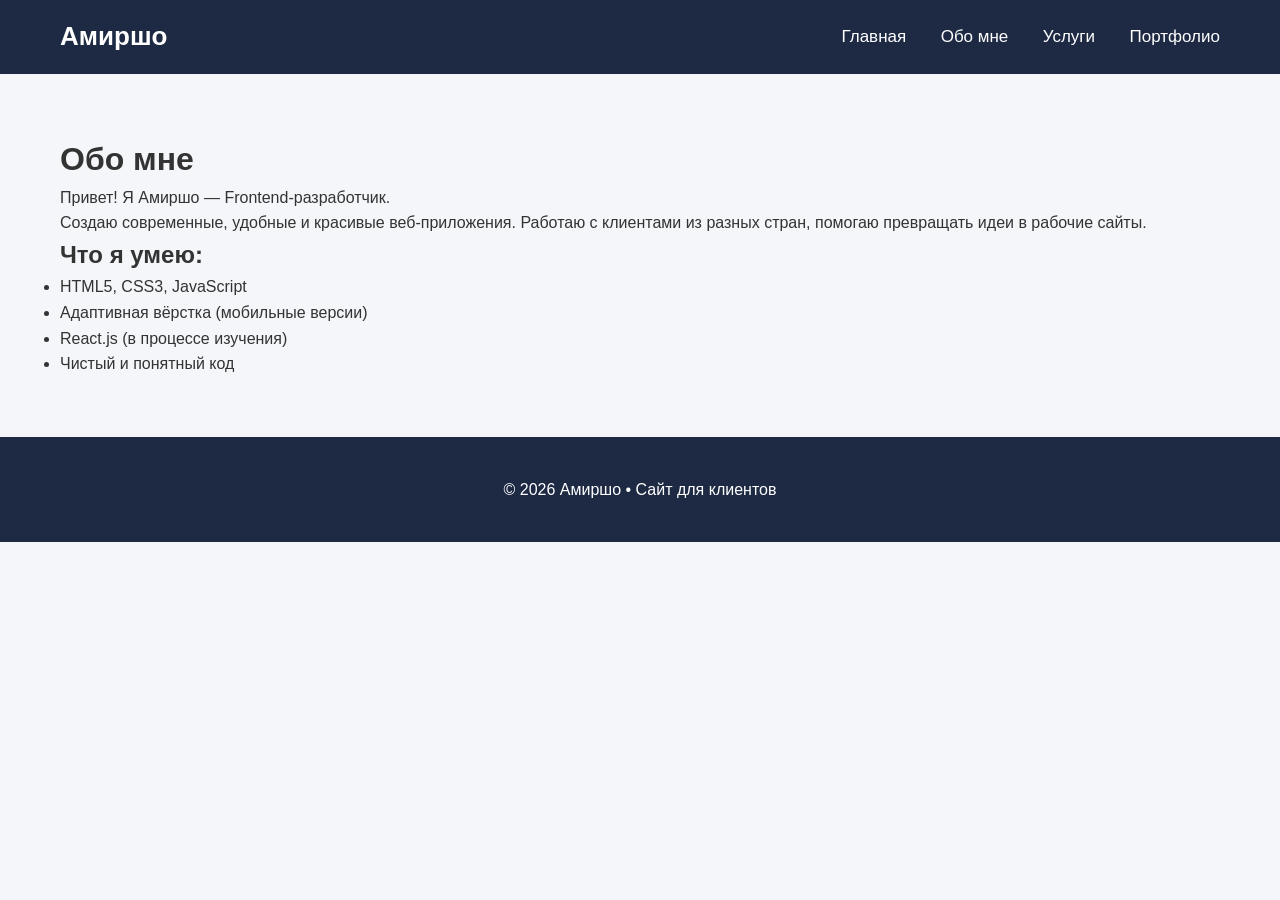
==== about.html @ 5e5cc864 "Create about.html" ====
<!DOCTYPE html>
<html lang="ru">
<head>
    <meta charset="UTF-8">
    <meta name="viewport" content="width=device-width, initial-scale=1.0">
    <title>Обо мне - Амиршо</title>
    <link rel="stylesheet" href="style.css">
</head>
<body>

    <header>
        <nav>
            <div class="logo">Амиршо</div>
            <div class="nav-links">
                <a href="index.html">Главная</a>
                <a href="about.html">Обо мне</a>
                <a href="services.html">Услуги</a>
                <a href="portfolio.html">Портфолио</a>
            </div>
        </nav>
    </header>

    <div class="container">
        <h1>Обо мне</h1>
        <p>Привет! Я Амиршо — Frontend-разработчик.</p>
        <p>Создаю современные, удобные и красивые веб-приложения. Работаю с клиентами из разных стран, помогаю превращать идеи в рабочие сайты.</p>
        
        <h2>Что я умею:</h2>
        <ul>
            <li>HTML5, CSS3, JavaScript</li>
            <li>Адаптивная вёрстка (мобильные версии)</li>
            <li>React.js (в процессе изучения)</li>
            <li>Чистый и понятный код</li>
        </ul>
    </div>

    <footer>
        <p>© 2026 Амиршо • Сайт для клиентов</p>
    </footer>

</body>
</html>
---- style.css ----
* {
    margin: 0;
    padding: 0;
    box-sizing: border-box;
}

body {
    font-family: Arial, sans-serif;
    line-height: 1.6;
    color: #333;
    background: #f4f6f9;
}

header {
    background: #1e2a44;
    color: white;
    padding: 1rem 0;
    position: sticky;
    top: 0;
    z-index: 100;
}

nav {
    max-width: 1200px;
    margin: 0 auto;
    display: flex;
    justify-content: space-between;
    align-items: center;
    padding: 0 20px;
}

.logo {
    font-size: 26px;
    font-weight: bold;
}

.nav-links a {
    color: white;
    text-decoration: none;
    margin-left: 30px;
    font-size: 17px;
}

.nav-links a:hover {
    color: #00bfff;
}

.hero {
    background: linear-gradient(135deg, #1e2a44, #2c7be5);
    color: white;
    text-align: center;
    padding: 140px 20px;
}

.hero h1 {
    font-size: 3rem;
    margin-bottom: 15px;
}

.hero p {
    font-size: 1.4rem;
    max-width: 700px;
    margin: 0 auto 30px;
}

.btn {
    background: #00bfff;
    color: white;
    padding: 15px 35px;
    border-radius: 50px;
    text-decoration: none;
    font-size: 1.1rem;
    display: inline-block;
}

.btn:hover {
    background: #0099cc;
    transform: scale(1.05);
}

.container {
    max-width: 1200px;
    margin: 0 auto;
    padding: 60px 20px;
}

footer {
    background: #1e2a44;
    color: white;
    text-align: center;
    padding: 40px 0;
}
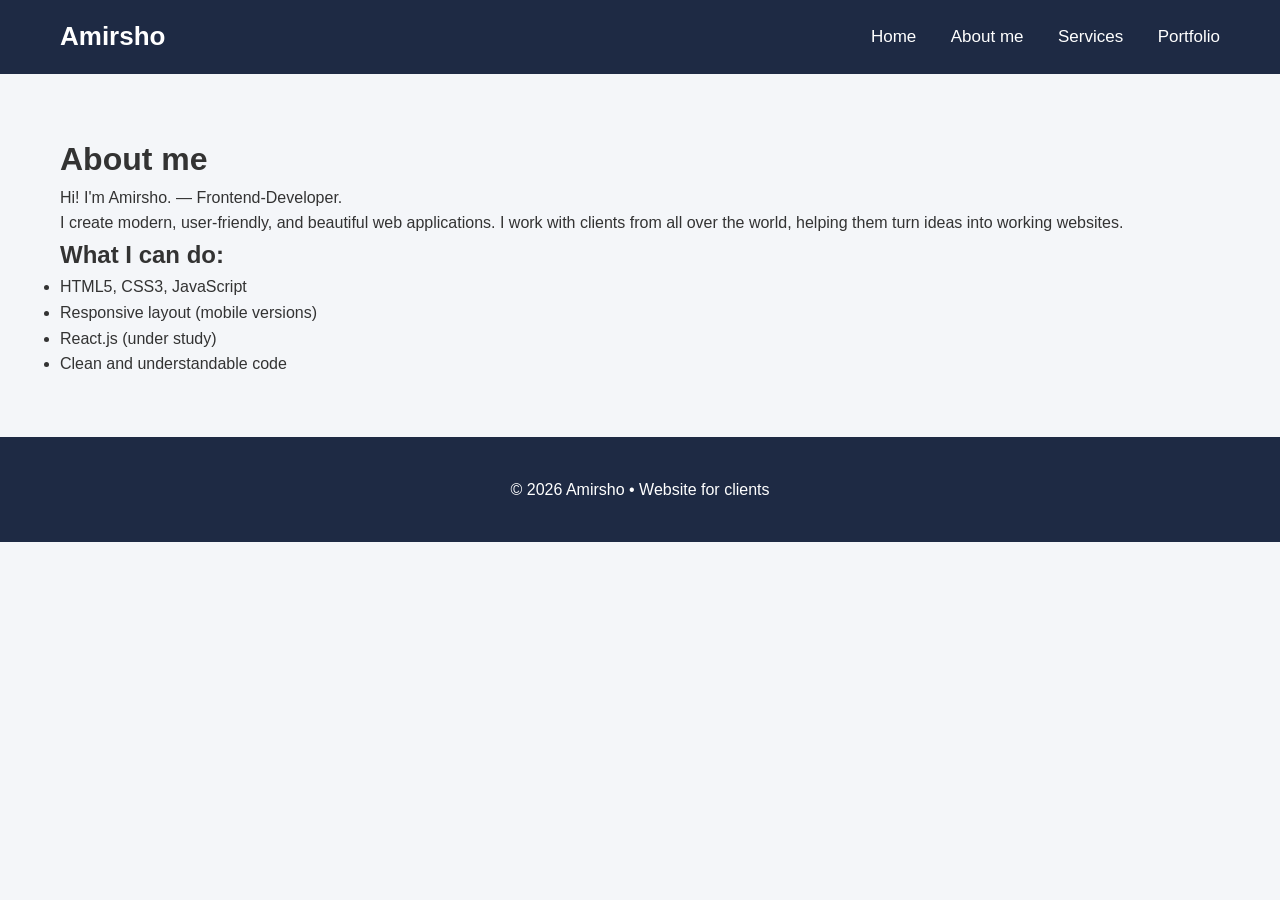
==== commit e43538e8: "Update about.html" ====
--- a/about.html
+++ b/about.html
@@ -3,39 +3,39 @@
 <head>
     <meta charset="UTF-8">
     <meta name="viewport" content="width=device-width, initial-scale=1.0">
-    <title>Обо мне - Амиршо</title>
+    <title>About me - Amirsho</title>
     <link rel="stylesheet" href="style.css">
 </head>
 <body>
 
     <header>
         <nav>
-            <div class="logo">Амиршо</div>
+            <div class="logo">Amirsho</div>
             <div class="nav-links">
-                <a href="index.html">Главная</a>
-                <a href="about.html">Обо мне</a>
-                <a href="services.html">Услуги</a>
-                <a href="portfolio.html">Портфолио</a>
+                <a href="index.html">Home</a>
+                <a href="about.html">About me</a>
+                <a href="services.html">Services</a>
+                <a href="portfolio.html">Portfolio</a>
             </div>
         </nav>
     </header>
 
     <div class="container">
-        <h1>Обо мне</h1>
-        <p>Привет! Я Амиршо — Frontend-разработчик.</p>
-        <p>Создаю современные, удобные и красивые веб-приложения. Работаю с клиентами из разных стран, помогаю превращать идеи в рабочие сайты.</p>
+        <h1>About me</h1>
+        <p>Hi! I'm Amirsho. — Frontend-Developer.</p>
+        <p>I create modern, user-friendly, and beautiful web applications. I work with clients from all over the world, helping them turn ideas into working websites.</p>
         
-        <h2>Что я умею:</h2>
+        <h2>What I can do:</h2>
         <ul>
             <li>HTML5, CSS3, JavaScript</li>
-            <li>Адаптивная вёрстка (мобильные версии)</li>
-            <li>React.js (в процессе изучения)</li>
-            <li>Чистый и понятный код</li>
+            <li>Responsive layout (mobile versions)</li>
+            <li>React.js (under study)</li>
+            <li>Clean and understandable code</li>
         </ul>
     </div>
 
     <footer>
-        <p>© 2026 Амиршо • Сайт для клиентов</p>
+        <p>© 2026 Amirsho • Website for clients</p>
     </footer>
 
 </body>
